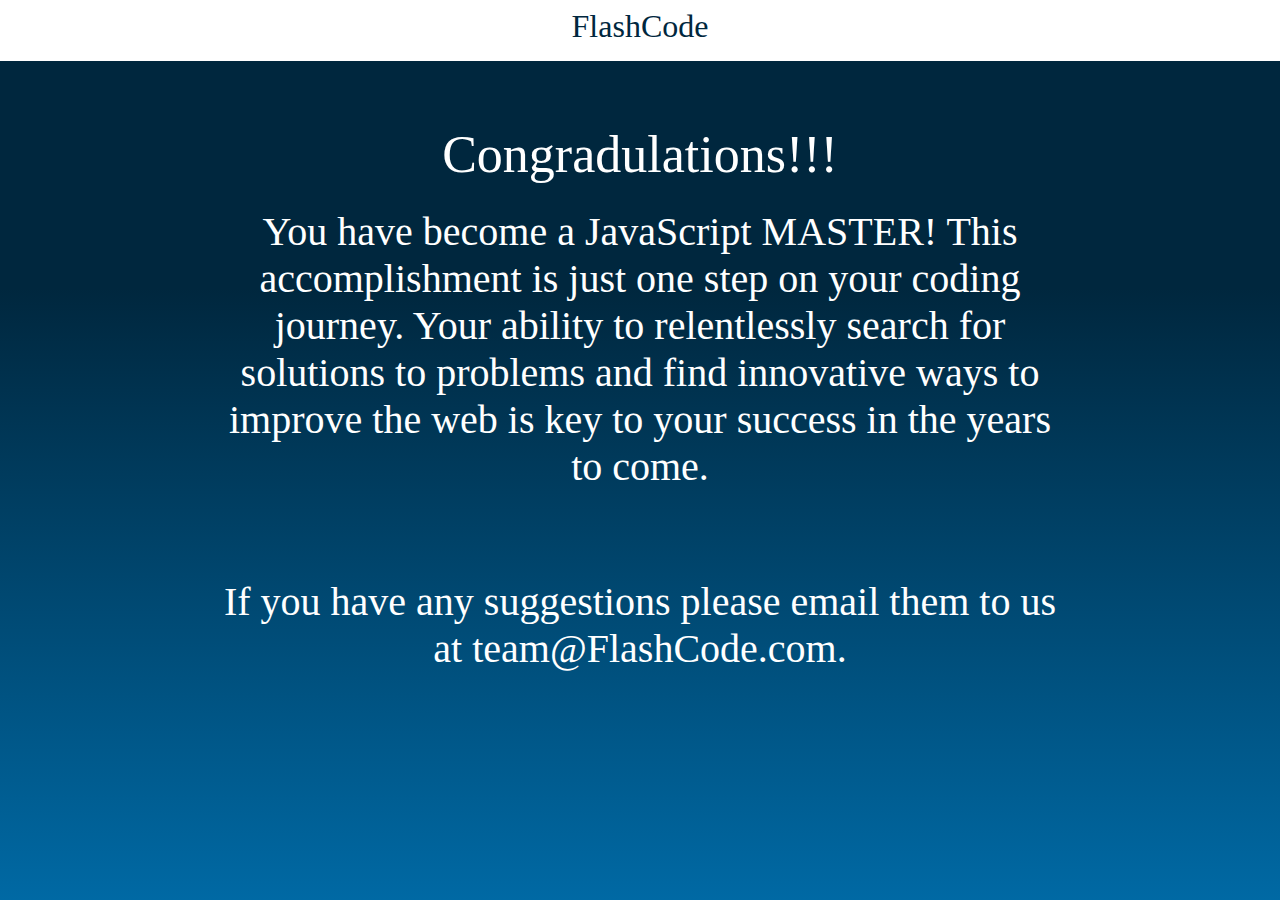
==== congradulations.html @ d512e2e0 "congradulations html" ====
<!DOCTYPE html>
<html> 
<head> </head>
<html lang="en">
<meta charset="UTF-8">
<title>FlashCode</title>
<meta name="viewport" content="width=device-width,initial-scale=1">
<link rel="stylesheet" href="./assets/css/style.css"/>
<link rel="stylesheet" href="https://maxcdn.bootstrapcdn.com/bootstrap/4.5.2/css/bootstrap.min.css"/>
<script src=""></script>
<link href="//cdn.muicss.com/mui-0.10.3/css/mui.min.css" rel="stylesheet" type="text/css" />
<script src="//cdn.muicss.com/mui-0.10.3/js/mui.min.js"></script>
</head>

<body class="gradient"> 
    <header class="header">
    <h1 class="logo">FlashCode</h1> 
    </header>

    <content> 
       
        <h2 class="title">Congradulations!!!</h2>

        <p>You have become a JavaScript MASTER! This accomplishment is just one step on your
        coding journey. Your ability to relentlessly search for solutions to problems and find
        innovative ways to improve the web is key to your success in the years to come.</p> <br>

        <p>If you have any suggestions please email them to us at team@FlashCode.com.</p>

    </content>
</body> 
</html>
---- assets/css/style.css ----
.header {
    display: flex;
    padding-top: 8px;
    padding-bottom: 8px;
    justify-content: center;
    align-items: center;
    gap: 18px;
    background: #FFF;
    
}

body {
    overflow-x: hidden;
    margin: 0;
    height: 100%;
    justify-content: center;
}

.logo {
    color: #00273E;
    font-family: "Helvetica Neue";
    font-size: 32px;
    font-style: normal;
    font-weight: 500;
    line-height: normal;
    justify-content: center;
    height: auto;
}

.title {
    color: #FFF;
    text-align: center;
    font-family: "Helvetica Neue";
    font-size: 52px;
    font-style: normal;
    font-weight: 500;
    line-height: normal;
    justify-content: center;
    padding-top: 64px;
    margin: 0;
}

p {
    display: flex;
    width: 66%;
    flex-direction: column;
    justify-content: center;
    flex-shrink: 0;
    color: #FFF;
    text-align: center;
    font-family: "Helvetica Neue";
    font-size: 40px;
    font-style: normal;
    font-weight: 500;
    line-height: normal;
    justify-content: center;
    text-align: center;
    margin: 0 auto;
    padding-top: 24px;
    padding-bottom: 24px;
}

button {
    display: flex;
    width: 318px;
    padding: 16px;
    justify-content: center;
    align-items: center;
    gap: 8px;
    border-radius: 8px;
    background: #EA9B3C;
    justify-content: center;
    margin: 0 auto;
}

.gradient {
    background: linear-gradient(180deg, #00273E 32%, #0069A4 100%);
    height: 100vh;
    justify-content: center;
    
}
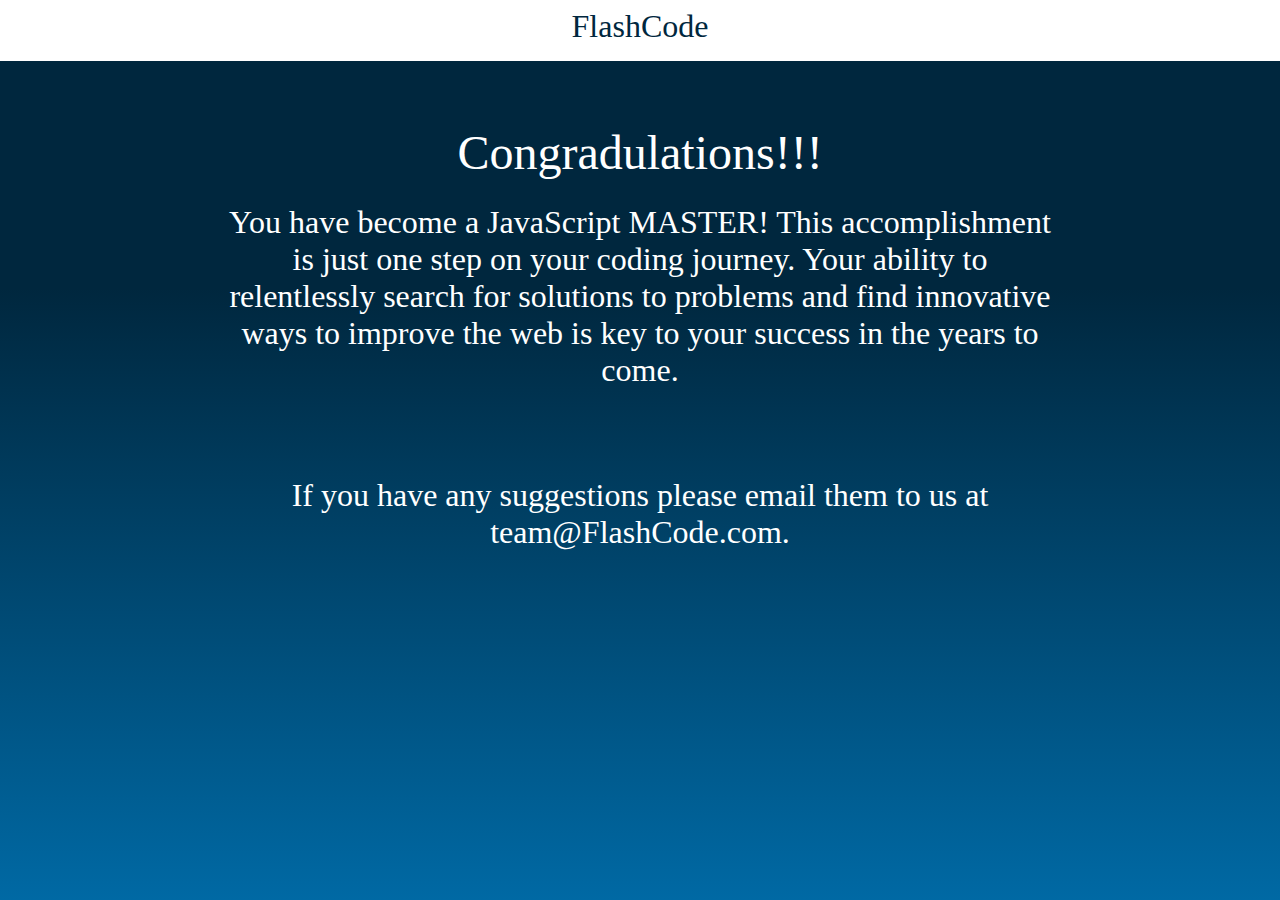
==== commit 8e4ebc31: "Merge branch 'main' into instructions" ====
--- a/congradulations.html
+++ b/congradulations.html
@@ -29,4 +29,4 @@
 
     </content>
 </body> 
-</html>+</html>
--- a/assets/css/style.css
+++ b/assets/css/style.css
@@ -31,7 +31,7 @@
     color: #FFF;
     text-align: center;
     font-family: "Helvetica Neue";
-    font-size: 52px;
+    font-size: 48px;
     font-style: normal;
     font-weight: 500;
     line-height: normal;
@@ -49,9 +49,9 @@
     color: #FFF;
     text-align: center;
     font-family: "Helvetica Neue";
-    font-size: 40px;
+    font-size: 32px;
     font-style: normal;
-    font-weight: 500;
+    font-weight: 400px;
     line-height: normal;
     justify-content: center;
     text-align: center;
@@ -60,7 +60,7 @@
     padding-bottom: 24px;
 }
 
-button {
+/* button {
     display: flex;
     width: 318px;
     padding: 16px;
@@ -71,12 +71,85 @@
     background: #EA9B3C;
     justify-content: center;
     margin: 0 auto;
-}
+} */
 
 .gradient {
     background: linear-gradient(180deg, #00273E 32%, #0069A4 100%);
     height: 100vh;
-    justify-content: center;
-    
+    flex-direction: column;
 }
 
+.content {
+    display: flex;
+    flex-direction: column;
+    align-items: center;
+    text-align: center;
+    height: 100%;
+    padding: 16px;
+    padding-top: 100px;
+}
+
+
+ .flex-container {
+    position: absolute;
+    top: 60px;
+    left: 170px;
+    display: flex;
+    flex-direction: row;
+    justify-content: flex-start;
+    align-items: flex-start;
+    height: auto;  
+    padding: 16px;
+    width: 250px;
+}
+
+ .column {
+    width: 100%;
+    color: white;
+    padding: 16px;
+    margin-right: 16px;
+  } 
+.btn-primary-custom {
+    display: flex !important;
+    width: 318px !important;
+    padding: 12px !important;
+    justify-content: center !important;
+    align-items: center;
+    gap: 8px;
+    border-radius: 8px;
+    background-color: #EA9B3C !important;
+    justify-content: center;
+    margin: 0 auto;
+    color: #FFF !important;
+    text-align: center !important;
+    font-family: "Helvetica Neue" !important;
+    font-size: 16px !important;
+    font-style: normal !important;
+    font-weight: 700 !important;
+    line-height: normal !important;
+}
+
+.btn-primary-custom:hover {
+    background-color: #e64a19 !important;
+    border-color: #e64a19;
+  }
+
+@media (max-width: 768px) {
+    .btn-primary-custom {
+        width: 200px !important;
+        font-size: 14px !important;
+    }
+
+    .title {
+        font-size: 32px !important;
+    }
+
+    p {
+        font-size: 24px !important;
+    }
+
+    .logo {
+        font-size: 26px !important;
+    }
+}
+
